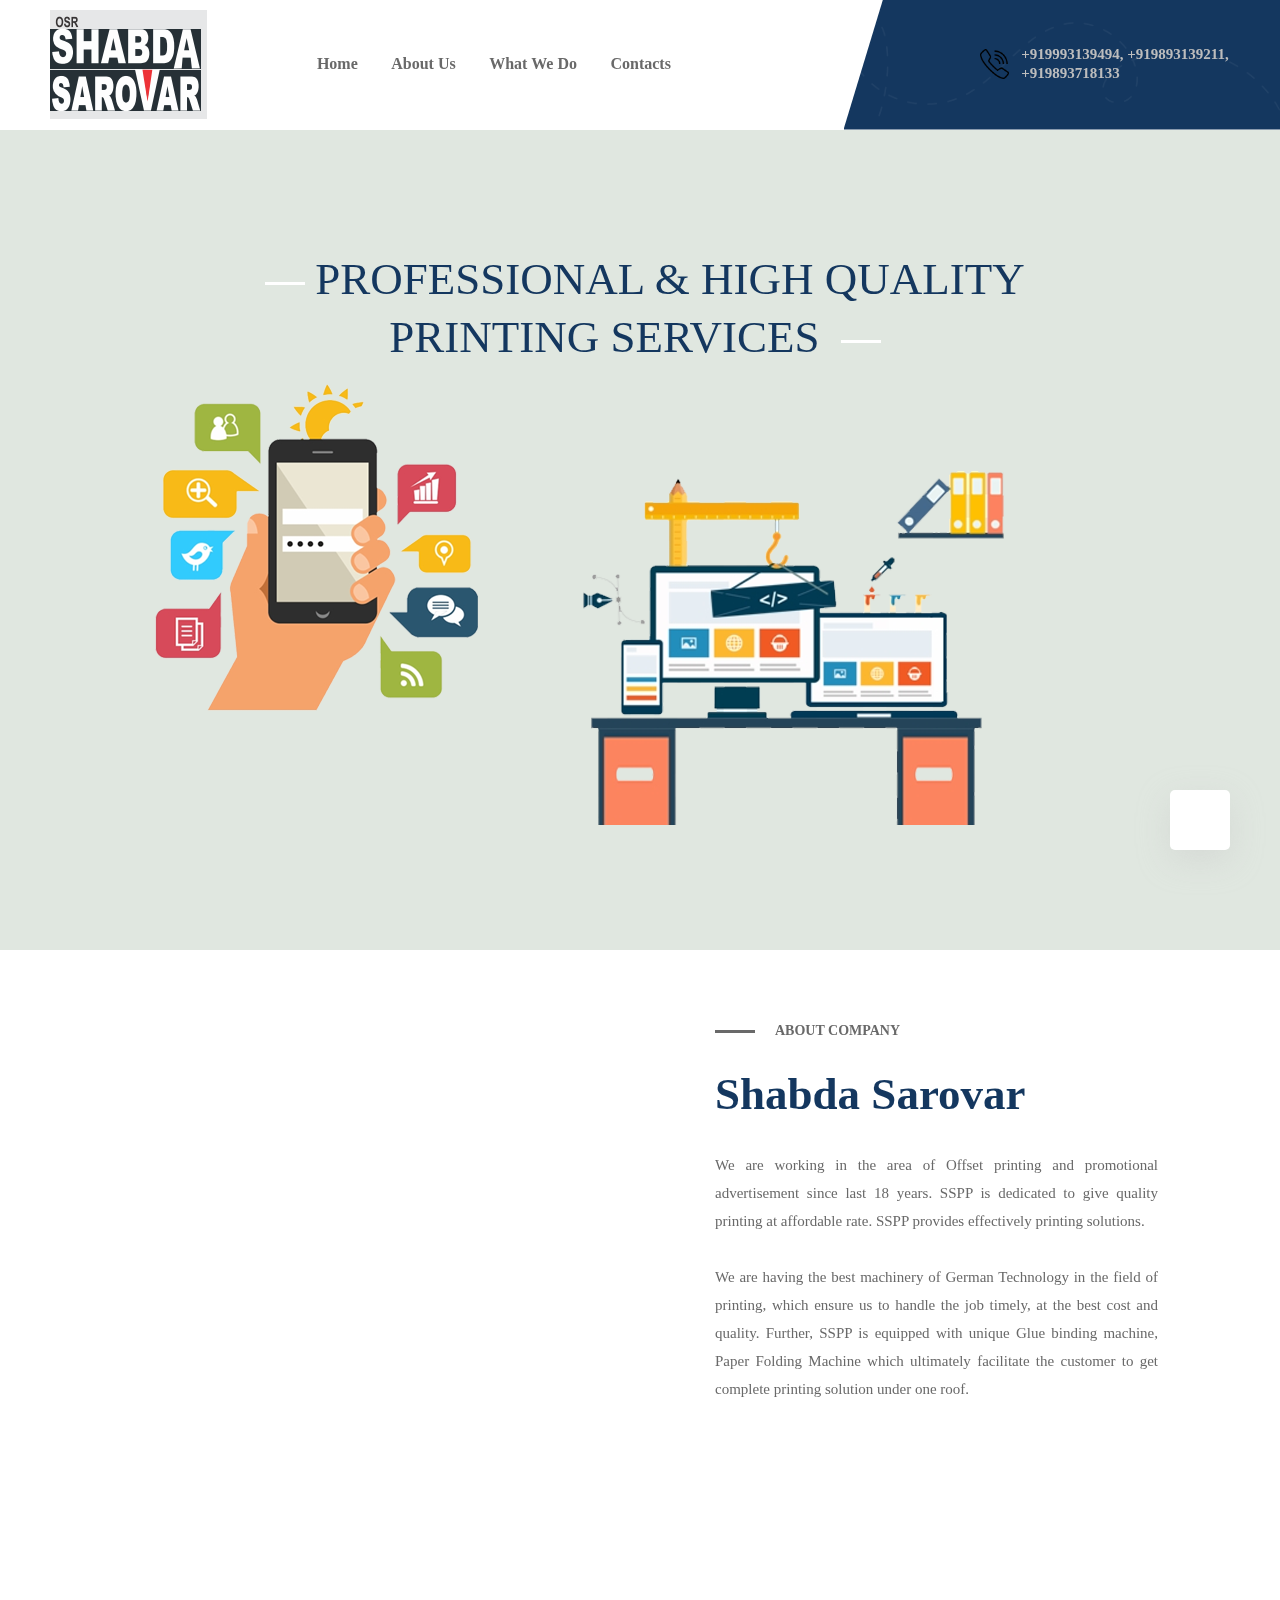
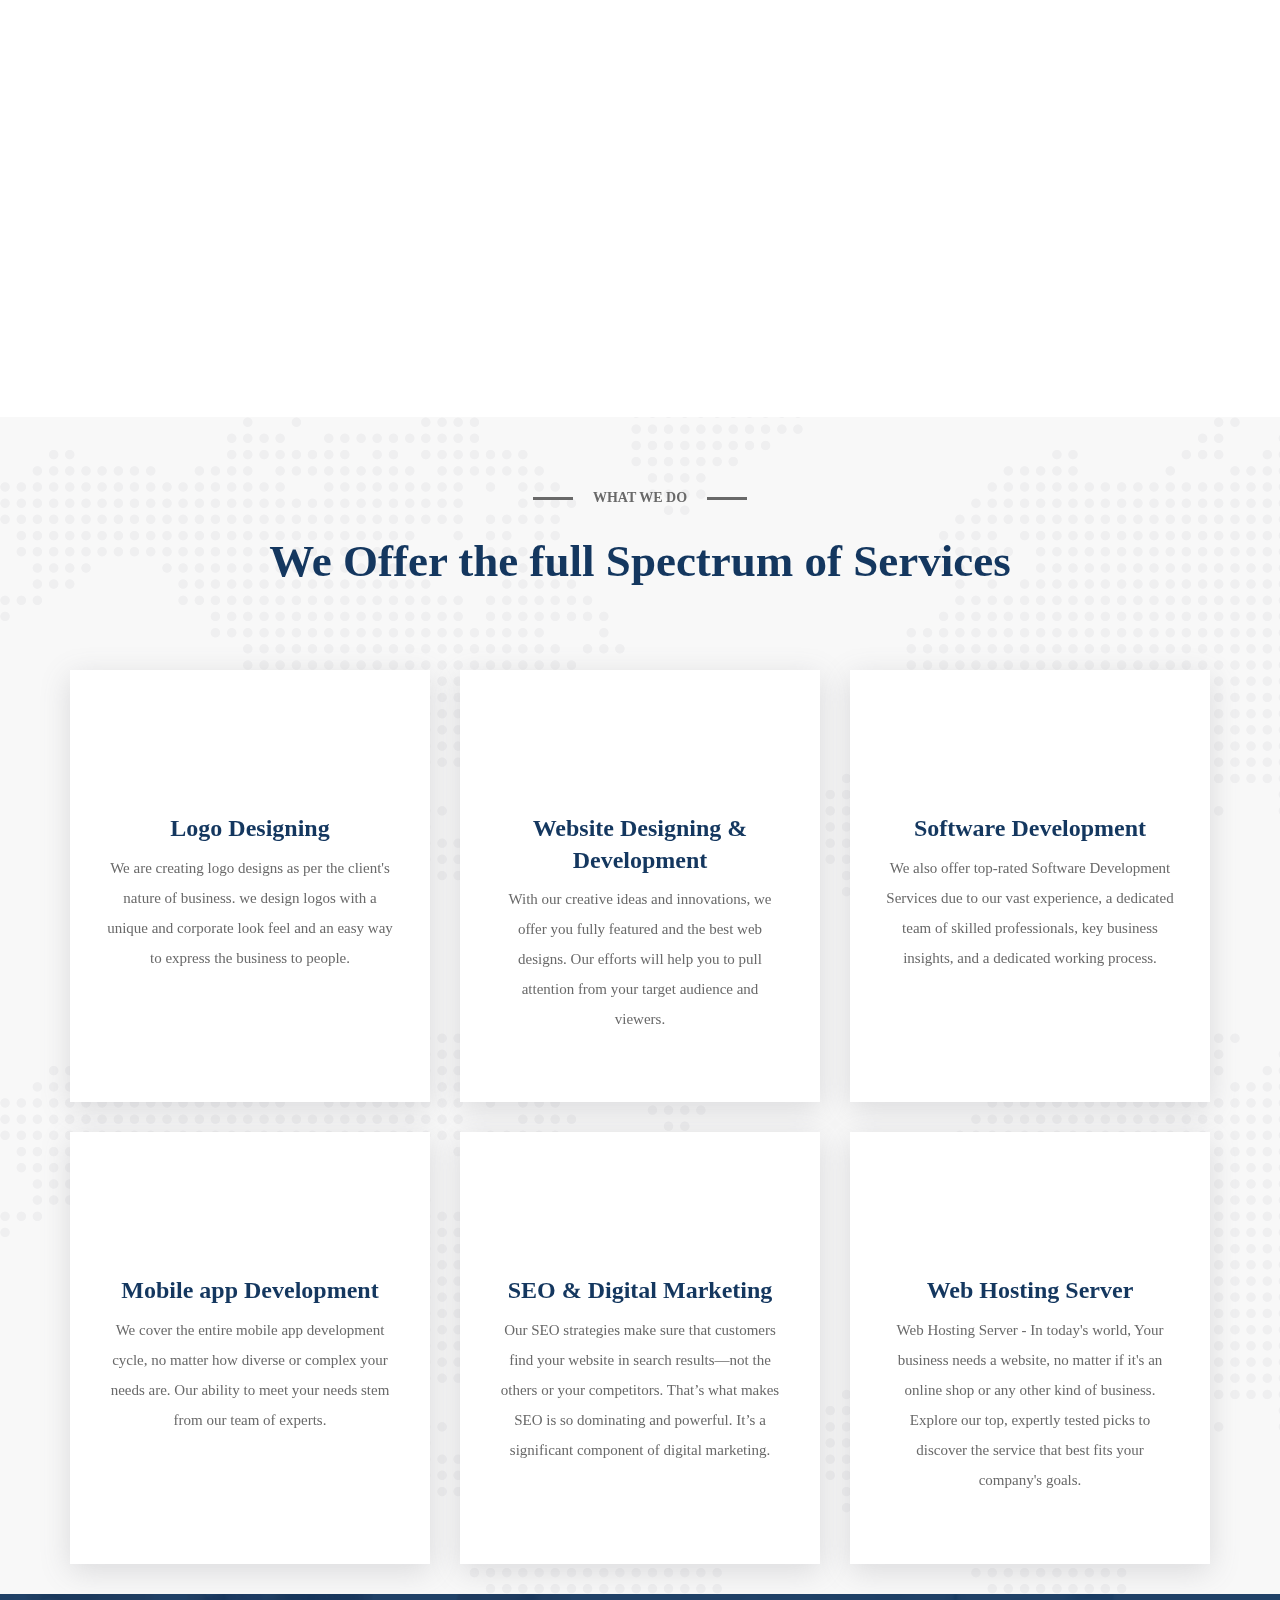
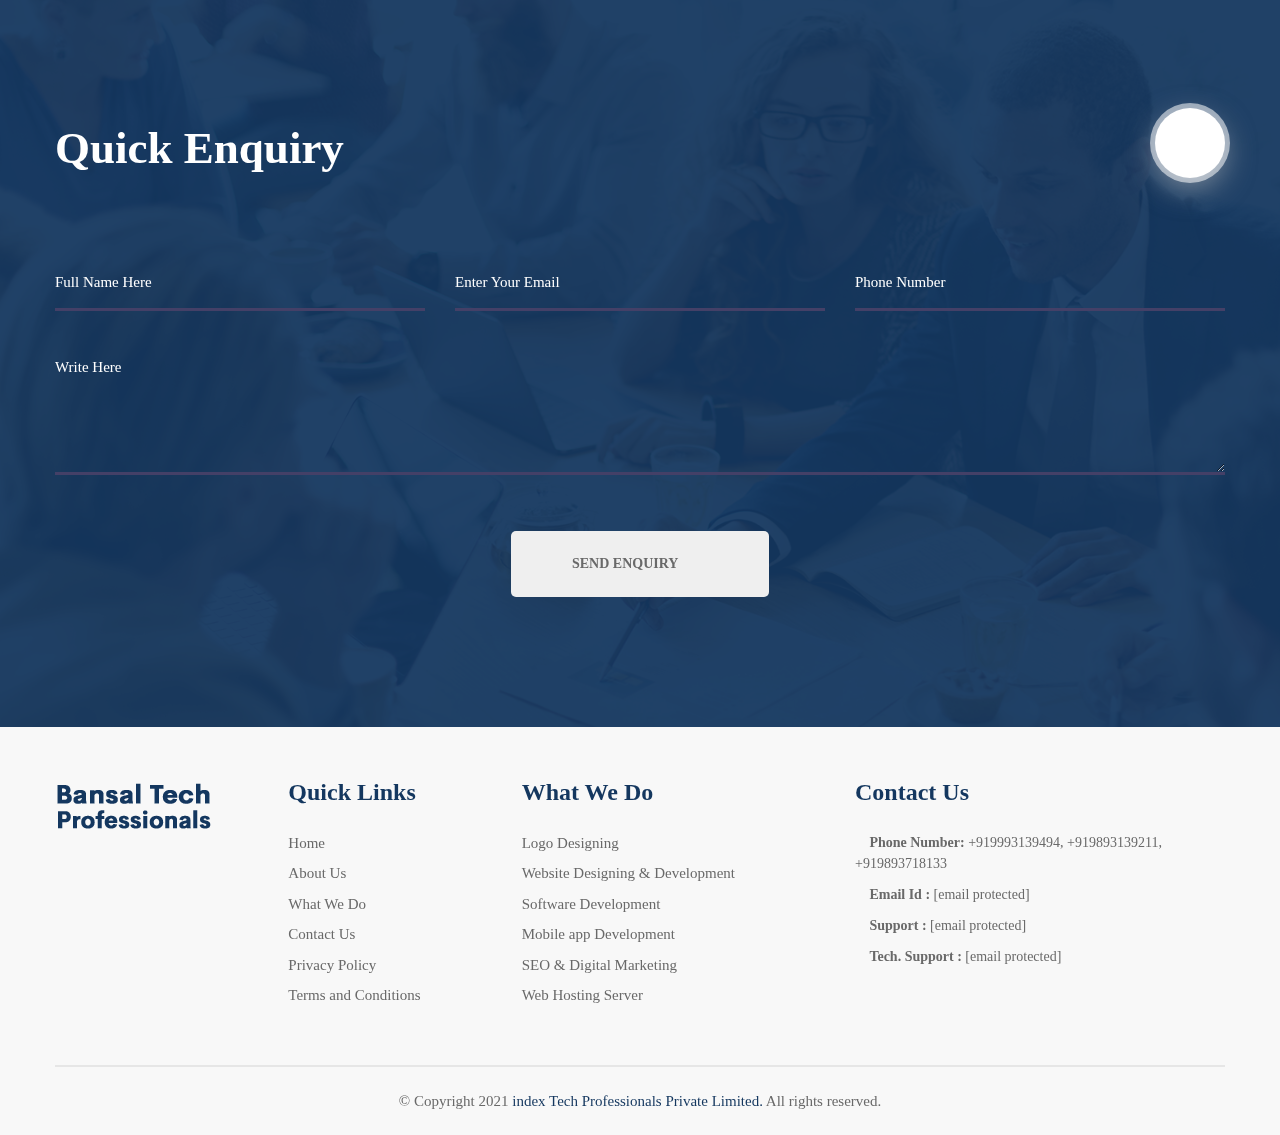
==== index.html @ 93b0016a "update2" ====
<!DOCTYPE html>
<html lang="en">
<head>
    <link rel="stylesheet" href="https://cdnjs.cloudflare.com/ajax/libs/font-awesome/4.7.0/css/font-awesome.min.css">
    <link rel="stylesheet" type="text/css" href="https://cdnjs.cloudflare.com/ajax/libs/font-awesome/5.1.1/css/all.css">

    <meta charset="UTF-8">
    <meta name="viewport" content="width=device-width, initial-scale=1.0">
    <meta http-equiv="X-UA-Compatible" content="ie=edge">
    <title>index Tech Professionals</title>

  <link rel="shortcut icon" type="image/x-icon" href="assets/images/icons8-ringer-volume-50.png">
    <!-- Place favicon.png in the root directory -->

    <!-- All Style Links Here -->
    <link rel="stylesheet" href="assets/css/bootstrap.min.css" type="text/css">
    <link rel="stylesheet" href="assets/css/aos.css" type="text/css">
    <link rel="stylesheet" href="assets/css/animate.min.css" type="text/css">
    <link rel="stylesheet" href="assets/css/fontawesome.min.css" type="text/css">
    <link rel="stylesheet" href="assets/css/flaticon.css" type="text/css">
    <link rel="stylesheet" href="assets/css/magnific-popup.css" type="text/css">
    <link rel="stylesheet" href="assets/css/meanmenu.css" type="text/css">
    <link rel="stylesheet" href="assets/css/owl.carousel.min.css" type="text/css">
    <link rel="stylesheet" href="assets/css/slick.css" type="text/css">
    <link rel="stylesheet" href="assets/css/custom-animation.css" type="text/css">
    <link rel="stylesheet" href="assets/css/style.css" type="text/css">
    <link rel="stylesheet" href="assets/css/responsive.css" type="text/css">
    <!-- All Style Links Here End -->
</head>
<body>
    <!-- Header Go -->
    <div class="header position-relative">
        <div class="header__shape">
            <img class="shape--img" src="assets/images/shape/dot-line-shape.png" alt="">
        </div>
        <div class="container-fluid">
            <div class="header--box">
                <div class="row align-items-center">
                    <div class="col-lg-9">
                        <div class="row align-items-center">
                            <div class="col-lg-3">
                                <div class="header--logo">
                                    <a href="index.html"><img src="assets/images/logo/ss.png" alt=""></a>
                                </div>
                            </div>
                            <div class="col-lg-9">
                                <div class="header--menu">
                                    <div class="header--menu__main">
                                        <nav id="mobile-menu">
                                            <ul>
                                                <li><a href="index.html">Home</a></li>
                                                <li><a href="about-us.html">About Us</a></li>
                                                <li><a href="what-we-do.html">What We Do</a></li>
                                                <li><a href="contact-us.html">Contacts</a></li>
                                            </ul>
                                        </nav>
                                    </div>
                                </div>
                            </div>
                        </div>
                    </div>
                    <div class="col-lg-3 d-none d-lg-block">
                        <div class="header__right d-flex align-items-center justify-content-end">
                              <div class="header--contacts d-flex align-items-center ml-20">
                                <div class="header--contacts-icon">
                                    <!-- <i class="fa fa-phone"></i> -->
                                    <!-- <i class='fa-solid fa-phone'></i> -->
                                    <!-- <i class="fal fa-phone" aria-hidden="true"></i> -->
                                   <img class="call" src="assets/images/icons8-ringer-volume-50.png">
                                    <!-- <i class='fas fa-phone'></i> -->
                                    <!-- <i class="fa-solid fa-phone"> -->
                                         
                                    </img>
                                </div>
                                <div class="header--contacts-number pl-10">
                                    <h6>+919993139494, +919893139211, +919893718133
                                    </h6>
                                    <span class="fw-500 white-color"></span>
                                </div>
                            </div>
                        </div>
                    </div>
                    <div class="col-12">
                        <div class="mobile-menu"></div>
                    </div>
                </div>
            </div>
        </div>
    </div>
    <!-- Header End /-->   

    <!-- Main start -->
    <main class="main--wrapper">
        <!-- Hero -->
        <section class="hero position-relative">
            <div class="hero--active">
                <div class="hero-single hero__padding" data-overlay="dark" data-opacity="4" data-background="assets/images/hero/hero-bg-1.jpg">
                    <div class="hero__shape"></div>
                    <div class="container">
                        <div class="row">
                            <div class="col-lg-10 offset-lg-1 text-center">
                                <div class="hero__caption">
                                    <h2 class="hero--small-title fw-500" data-animation="fadeInLeft" data-delay=".2s"><span></span>PROFESSIONAL	&	HIGH	QUALITY	PRINTING	SERVICES
                                        <span></span></h2>
									<img class="hero--big-title white-color fw-700" data-animation="fadeInUp" data-delay=".4s" src="assets/images/hero/app.png" alt="">
                                   
                                </div>
                            </div>
                        </div>
                    </div>
                </div>
                <div class="hero-single hero__padding" data-overlay="dark" data-opacity="4" data-background="assets/images/hero/hero-bg-2.jpg">
                    <div class="hero__shape"></div>
                    <div class="container">
                        <div class="row">
                            <div class="col-lg-10 offset-lg-1 text-center">
                                <div class="hero__caption">
                                    <h2 class="hero--small-title fw-500" data-animation="fadeInRight" data-delay=".2s"><span></span>ADVANCE	PRINTING	SERVICES<br> &nbsp;&nbsp;&nbsp;&nbsp;&nbsp;&nbsp;&nbsp;&nbsp;&nbsp;&nbsp;&nbsp;&nbsp;&nbsp;&nbsp;  Best Tech, Best Future  <span></span></h2>
									
                                   <img class="hero--big-title white-color fw-700" data-animation="fadeInLeft" data-delay=".6s" src="assets/images/hero/mobile-app.png" alt="">
                                   
                                </div>
                            </div>
                        </div>
                    </div>
                </div>
            </div>
        </section>
        <!-- Hero end /-->

        <!-- Feature -->
        <section class="feature feature-area pt-70 pb-100 fix">
            <div class="container">
                <div class="row">
                    <div class="col-lg-6 position-relative mb-30">
                        <div class="feature__img position-relative">
                            <div class="feature__img--dot-shape">
                                <img class="aos-init aos-animate " data-aos="fade-down" src="assets/images/shape/feature-dot-shape.png" alt="">
                            </div>
                            <img class="feature-img js-tilt aos-init aos-animate " data-aos="fade-right" src="assets/images/img/snap.png" alt="Features Image">
                            <div class="feature__img--caption text-center aos-init aos-animate " data-aos="fade-left">
                               <!--  <div class="feature__img--caption--shadow js-tilt">
                                    <span class="fw-700 theme-color">31<sup>+</sup></span>
                                    <p class="fw-700 theme-color">Years</p>
                                </div>-->
                            </div>
                        </div>
                    </div>
                    <div class="col-lg-6 mb-30">
                        <div class="feature__content">
                            <span class="fw-700 text-uppercase"><span></span>about company</span>
                            <h2 class="theme-color fw-700 mb-30">Shabda Sarovar </h2>
                            <p style="text-align: justify;">We are working in the area of Offset printing and promotional advertisement since last 18 years. SSPP is dedicated to give quality printing at affordable rate. SSPP provides effectively printing solutions. <br><br>
                                We are having the best machinery of German Technology in the field of printing, which ensure us to handle the job timely, at the best cost and quality. Further, SSPP is equipped with unique Glue binding machine, Paper Folding Machine which ultimately facilitate the customer to get complete printing solution under one roof.</p>
                            
                            <div class="feature__list--button">
                                <a href="about-us.html" class="btn btn--blue btn--icon white-color aos-init aos-animate " data-aos="fade-up">Read More</a>
                            </div>
                        </div>
                    </div>
                </div>
            </div>
        </section>
        <!-- Feature End -->

        <!-- Servcies -->
        <!-- Servcies -->
       <section class="contacts--area position-relative grey-bg pt-70" data-background="assets/images/shape/contacts_shape_bg.png" style="background-image: url(&quot;assets/images/shape/contacts_shape_bg.png&quot;);">
            <div class="container">
          
            <div class="container">
                <div class="row">
                    <div class="col-xl-8 offset-xl-2 col-lg-10 offset-lg-1">
                        <div class="theme text-center">
                            <span class="theme__small--title fw-700 text-uppercase"><span></span>what we do<span></span></span>
                            <h2 class="theme__big--title fw-700 mb-80">We Offer the full Spectrum of Services</h2>
                        </div>
                    </div>
                </div>
                <div class="row">
                    <div class="col-lg-4 col-md-6 mb-30 text-center">
                        <div class="service__block service__block--h3 position-relative white-bg">
                            <img class="line line1" src="assets/images/shape/what-we-do-h3-line1.png" alt="">
                            <img class="line line2" src="assets/images/shape/what-we-do-h3-line2.png" alt="">
                            <i class="service__icon service__icon--h3 flaticon-presentation aos-init aos-animate" data-aos="zoom-in-down"></i>
                            <h4 class="service__title">Logo Designing</h4>
                            <p>We are creating logo designs as per the client's nature of business. 
we design logos with a unique and corporate look feel and an easy way to express the business to people.</p>
                           
                        </div>
                    </div>
                    <div class="col-lg-4 col-md-6 mb-30 text-center">
                        <div class="service__block service__block--h3 position-relative white-bg">
                            <img class="line line1" src="assets/images/shape/what-we-do-h3-line1.png" alt="">
                            <img class="line line2" src="assets/images/shape/what-we-do-h3-line2.png" alt="">
                            <i class="service__icon service__icon--h3 flaticon-server aos-init aos-animate" data-aos="zoom-in-down"></i>
                            <h4 class="service__title">Website Designing & Development</h4>
                            <p>With our creative ideas and innovations, we offer you fully featured and the best web designs. Our efforts will help you to pull attention from your target audience and viewers. </p>
                           
                        </div>
                    </div>
                    <div class="col-lg-4 col-md-6 mb-30 text-center">
                        <div class="service__block service__block--h3 position-relative white-bg">
                            <img class="line line1" src="assets/images/shape/what-we-do-h3-line1.png" alt="">
                            <img class="line line2" src="assets/images/shape/what-we-do-h3-line2.png" alt="">
                            <i class="service__icon service__icon--h3 flaticon-financial aos-init aos-animate" data-aos="zoom-in-down"></i>
                            <h4 class="service__title">Software Development</h4>
                            <p>We also offer top-rated Software Development Services due to our vast experience, a dedicated team of skilled professionals, key business insights, and a dedicated working process.</p>
                           
                        </div>
                    </div>
                    <div class="col-lg-4 col-md-6 mb-30 text-center">
                        <div class="service__block service__block--h3 position-relative white-bg">
                            <img class="line line1" src="assets/images/shape/what-we-do-h3-line1.png" alt="">
                            <img class="line line2" src="assets/images/shape/what-we-do-h3-line2.png" alt="">
                            <i class="service__icon service__icon--h3 flaticon-speaker aos-init aos-animate" data-aos="zoom-in-down"></i>
                            <h4 class="service__title">Mobile app Development </h4>
                            <p>We cover the entire mobile app development cycle, no matter how diverse or complex your needs are. Our ability to meet your needs stem from our team of experts.</p>
                            
                        </div>
                    </div>
                    <div class="col-lg-4 col-md-6 mb-30 text-center">
                        <div class="service__block service__block--h3 position-relative white-bg">
                            <img class="line line1" src="assets/images/shape/what-we-do-h3-line1.png" alt="">
                            <img class="line line2" src="assets/images/shape/what-we-do-h3-line2.png" alt="">
                            <i class="service__icon service__icon--h3 flaticon-business-and-finance aos-init aos-animate" data-aos="zoom-in-down"></i>
                            <h4 class="service__title">SEO & Digital Marketing</h4>
                            <p>Our SEO strategies make sure that customers find your website in search results—not the others or your competitors. That’s what makes SEO is so dominating and powerful. It’s a significant component of digital marketing.</p>
                           
                        </div>
                    </div>
                    <div class="col-lg-4 col-md-6 mb-30 text-center">
                        <div class="service__block service__block--h3 position-relative white-bg">
                            <img class="line line1" src="assets/images/shape/what-we-do-h3-line1.png" alt="">
                            <img class="line line2" src="assets/images/shape/what-we-do-h3-line2.png" alt="">
                            <i class="service__icon service__icon--h3 flaticon-product aos-init aos-animate" data-aos="zoom-in-down"></i>
                            <h4 class="service__title">Web Hosting Server</h4>
                            <p>Web Hosting Server - In today's world, Your business needs a website, no matter if it's an online shop or any other kind of business. Explore our top, expertly tested picks to discover the service that best fits your company's goals.</p>
                            
                        </div>
                    </div>
                </div>
            </div>
        </section>
        <!-- Servcies end -->
        <!-- Servcies end -->

       
       

        

       
       
        <!-- Contact Form-->
        <div class="contacts">
            <div class="contacts--bg position-relative pt-125 pb-100" data-background="assets/images/img/contact-bg.jpg" data-overlay="theme" data-opacity="95">
                <div class="container">
                    <div class="row align-items-end justify-content-end">
                        <div class="col-xl-6 col-lg-8 mb-70">
                            <div class="theme">
                                <h2 class="theme__big--title white-color fw-700">Quick Enquiry</h2>
                            </div>
                        </div>
                        <div class="col-xl-6 col-lg-4 mb-70 d-none d-md-block">
                            <div class="theme text-right position-relative">
                                <span class="add-btn"><i class="fal fa-plus"></i></span>
                            </div>
                        </div>
                    </div>
                    <div class="row">
                        <div class="col-sm-12">
                            <form class="contacts__form" action="" method="post">
                                <div class="row">
                                    <div class="col-lg-4 mb-30">
                                        <div class="contacts__input position-relative">
                                            <input type="text" id="name" name="visitor_name" placeholder="Full Name Here" pattern=[A-Z\sa-z]{3,20} required>
                                            <i class="fal fa-user"></i>
                                        </div>
                                    </div>
                                    <div class="col-lg-4 mb-30">
                                        <div class="contacts__input position-relative">
                                            <input type="email" id="email" name="visitor_email" placeholder="Enter Your Email" required>
                                            <i class="fal fa-envelope-open"></i>
                                        </div>
                                    </div>
                                    <div class="col-lg-4 mb-30">
                                        <div class="contacts__input position-relative">
                                            <input type="number" id="mobile" name="visitor_mobile"  placeholder="Phone Number" required>
                                            <i class="fal fa-phone"></i>
                                        </div>
                                    </div>
                                    
                                    <div class="col-sm-12 mb-50">
                                        <div class="contacts__input position-relative" required>
                                            <textarea id="message" name="visitor_message"  placeholder="Write Here" required></textarea>
                                            <!-- <i class="fal fa-angle-down"></i> -->
                                        </div>
                                    </div>
                                    <div class="col-sm-12 mb-30">
                                        <div class="contacts__input position-relative text-center">
                                            <button class="btn btn--icon" name="submit" type="submit">Send Enquiry</button>
                                        </div>
                                    </div>
                                </div>
                            </form>
                        </div>
                    </div>
                </div>
            </div>
        </div>
        <!-- Contact Form End -->
    </main>
    <!-- Main start end /-->
 <!-- Footer -->
    <footer class="footer grey-bg">
        <div class="footer__top pt-50 pb-20">
            <div class="container">
                <div class="row justify-content-between">
                    <div class="col-lg-2 col-md-6">
                        <div class="footer__widget">
                            <img src="assets/images/logo/logo.png" alt="" class="footer--logo mb-20">
                            
                           
                        </div>
                    </div>
                    <div class="col-lg-2 col-md-6 mb-30">
                        <div class="footer__widget">
                            <div class="footer__title">
                                <h4>Quick Links</h4>
                            </div>
                            <div class="footer__menu">
                                <ul>
                                    <li><a href="index.html">Home</a></li>
                                    <li><a href="about-us.html">About Us</a></li>
                                    <li><a href="what-we-do.html">What We Do</a></li>
                                    <li><a href="contact-us.html">Contact Us</a></li>
									<li><a href="privacy-policy.html">Privacy Policy</a></li>
									<li><a href="terms-and-conditions.html">Terms and Conditions</a></li>
                                </ul>
                            </div>
                        </div>
                    </div>
					<div class="col-lg-3 col-md-6 mb-30">
                        <div class="footer__widget">
                            <div class="footer__title">
                                <h4>What We Do</h4>
                            </div>
                            <div class="footer__menu">
                                <ul>
                                    <li><a href="what-we-do.html">Logo Designing</a></li>
                                    <li><a href="what-we-do.html">Website Designing & Development</a></li>
                                    <li><a href="what-we-do.html">Software Development</a></li>
                                    <li><a href="what-we-do.html">Mobile app Development</a></li>
									<li><a href="what-we-do.html">SEO & Digital Marketing</a></li>
                                    <li><a href="what-we-do.html">Web Hosting Server</a></li>
                                </ul>
                            </div>
                        </div>
                    </div>
                    
                    <div class="col-lg-4 col-md-6 mb-30">
                        <div class="footer__widget">
                            <div class="footer__title">
                                <h4>Contact Us</h4>
                            </div>
							
                            <div class="mb-10"><i class="fa fa-phone"></i> <strong>Phone Number: </strong> +919993139494, +919893139211, +919893718133</div>
                           <div class="mb-10"><i class="fal fa-envelope-open"></i> <strong> Email Id :</strong>  <a href="/cdn-cgi/l/email-protection" class="__cf_email__" data-cfemail="11787f777e5173707f62707d6574727961637e77746262787e7f707d623f727e7c">[email&#160;protected]</a></div>
						   <div class="mb-10"><i class="fal fa-envelope-open"></i> <strong> Support :</strong>  <a href="/cdn-cgi/l/email-protection" class="__cf_email__" data-cfemail="b1c2c4c1c1dec3c5f1d3d0dfc2d0ddc5d4d2d9c1c3ded7d4c2c2d8dedfd0ddc29fd2dedc">[email&#160;protected]</a></div>
						   <div class="mb-10"><i class="fal fa-envelope-open"></i> <strong>Tech. Support :</strong>  <a href="/cdn-cgi/l/email-protection" class="__cf_email__" data-cfemail="344051575c474144445b46407456555a4755584051575c44465b525147475d5b5a5558471a575b59">[email&#160;protected]</a></div>
                        </div>
                    </div>
                </div>
            </div>
        </div>
        <div class="footer__bottom">
            <div class="container">
                <div class="row">
                    <div class="col-sm-12">
                        <div class="footer__copyright text-center">
                            <p class="m-0">© Copyright 2021 <a class="theme-color" href="index.html">index Tech Professionals Private Limited.</a> All rights reserved.</p>
                        </div>
                    </div>
                </div>
            </div>
        </div>
    </footer>
    <!-- Footer end -->



    <!-- Scroll Top Button -->
    <button class="scroll-top tran3s">
        <i class="far fa-long-arrow-up"></i>
    </button>





    <!-- All External JavaScript Links Here -->
    <script data-cfasync="false" src="/cdn-cgi/scripts/5c5dd728/cloudflare-static/email-decode.min.js"></script><script src="./assets/js/vendor/jquery-1.12.4.min.js"></script>
    <script src="./assets/js/popper.min.js"></script>
    <script src="./assets/js/bootstrap.min.js"></script>
    <script src="./assets/js/ajax-form.js"></script>
    <script src="./assets/js/imagesloaded.pkgd.min.js"></script>
    <script src="./assets/js/isotope.pkgd.min.js"></script>
    <script src="./assets/js/jquery.meanmenu.min.js"></script>
    <script src="./assets/js/owl.carousel.min.js"></script>
    <script src="./assets/js/jquery.magnific-popup.min.js"></script>
    <script src="./assets/js/slick.min.js"></script>
    <script src="./assets/js/jquery.waypoints.min.js"></script>
    <script src="./assets/js/jquery.counterup.min.js"></script>
    <script src="./assets/js/wow.min.js"></script>
    <script src="./assets/js/tilt.jquery.js"></script>
    <script src="./assets/js/aos.js"></script>
    <script src="./assets/js/plugins.js"></script>
    <script src="./assets/js/main.js"></script>
    <!-- All External JavaScript Links Here End -->
</body>
</html>
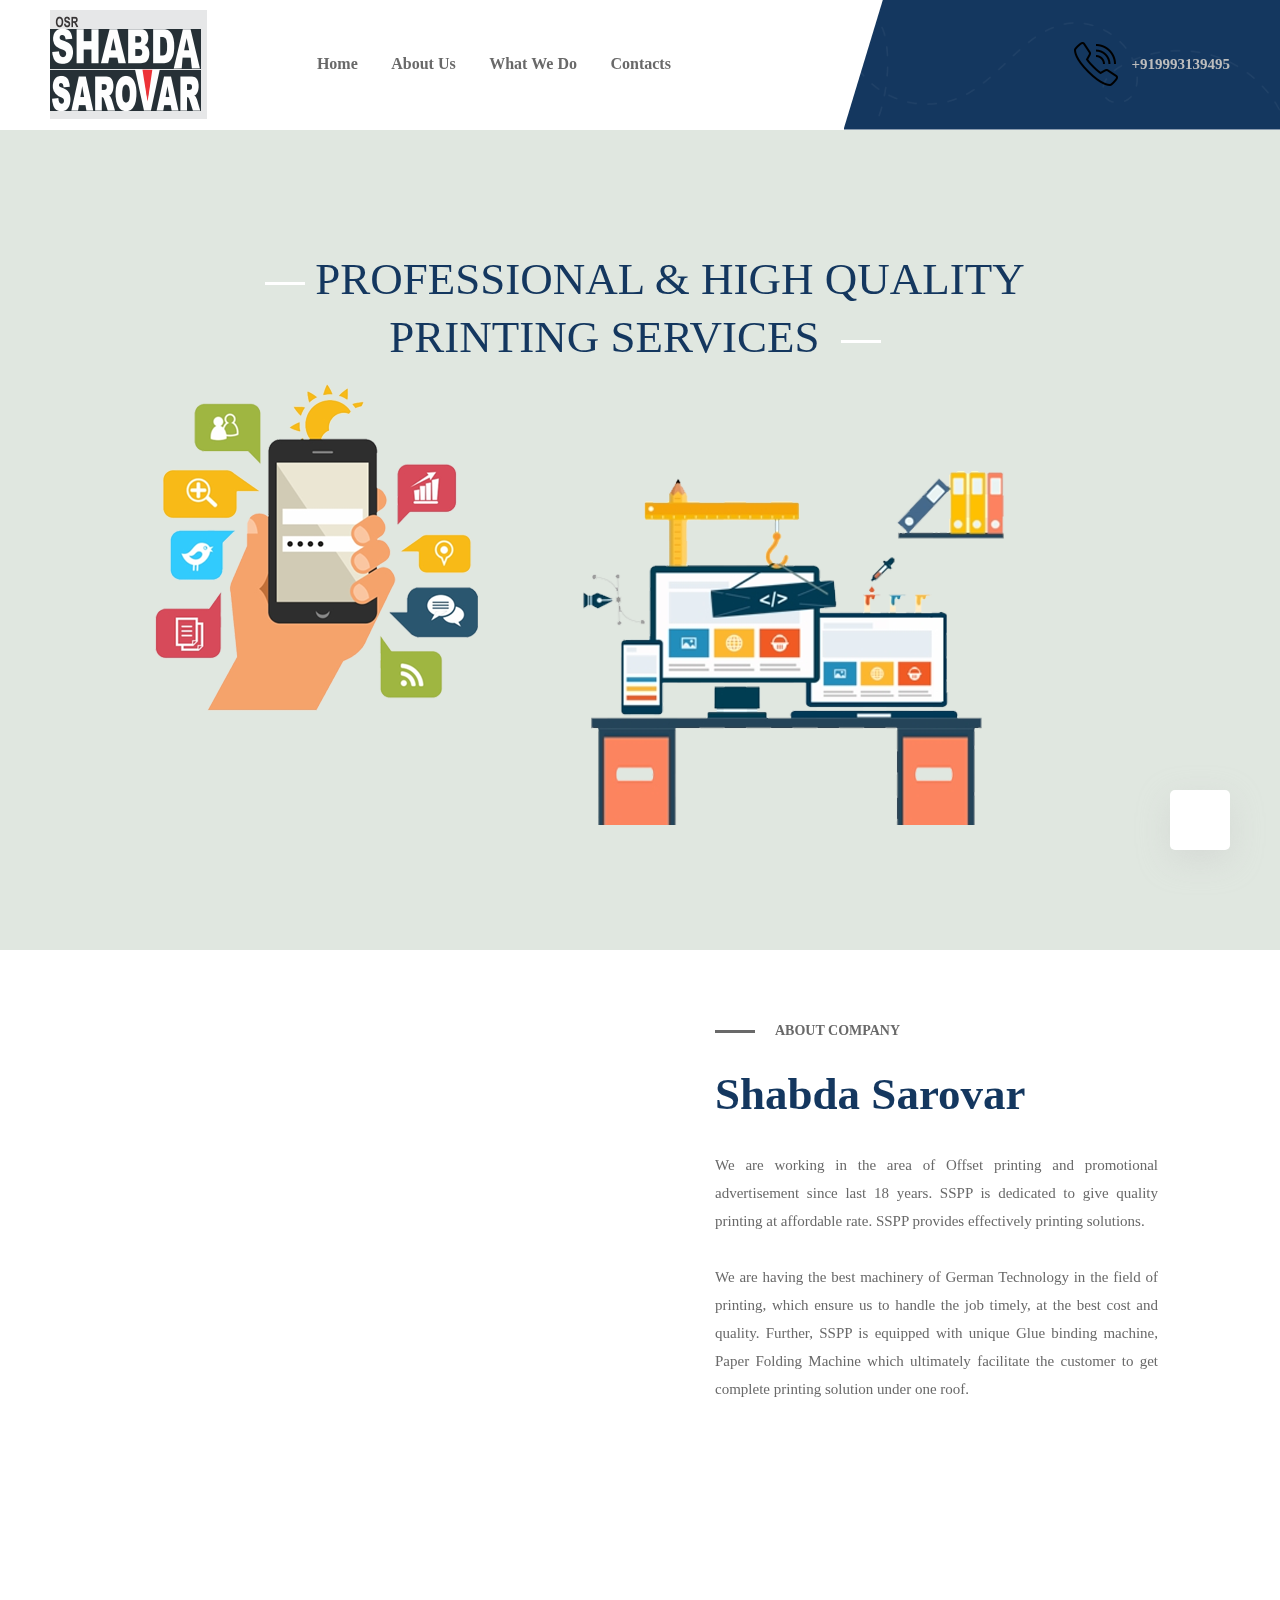
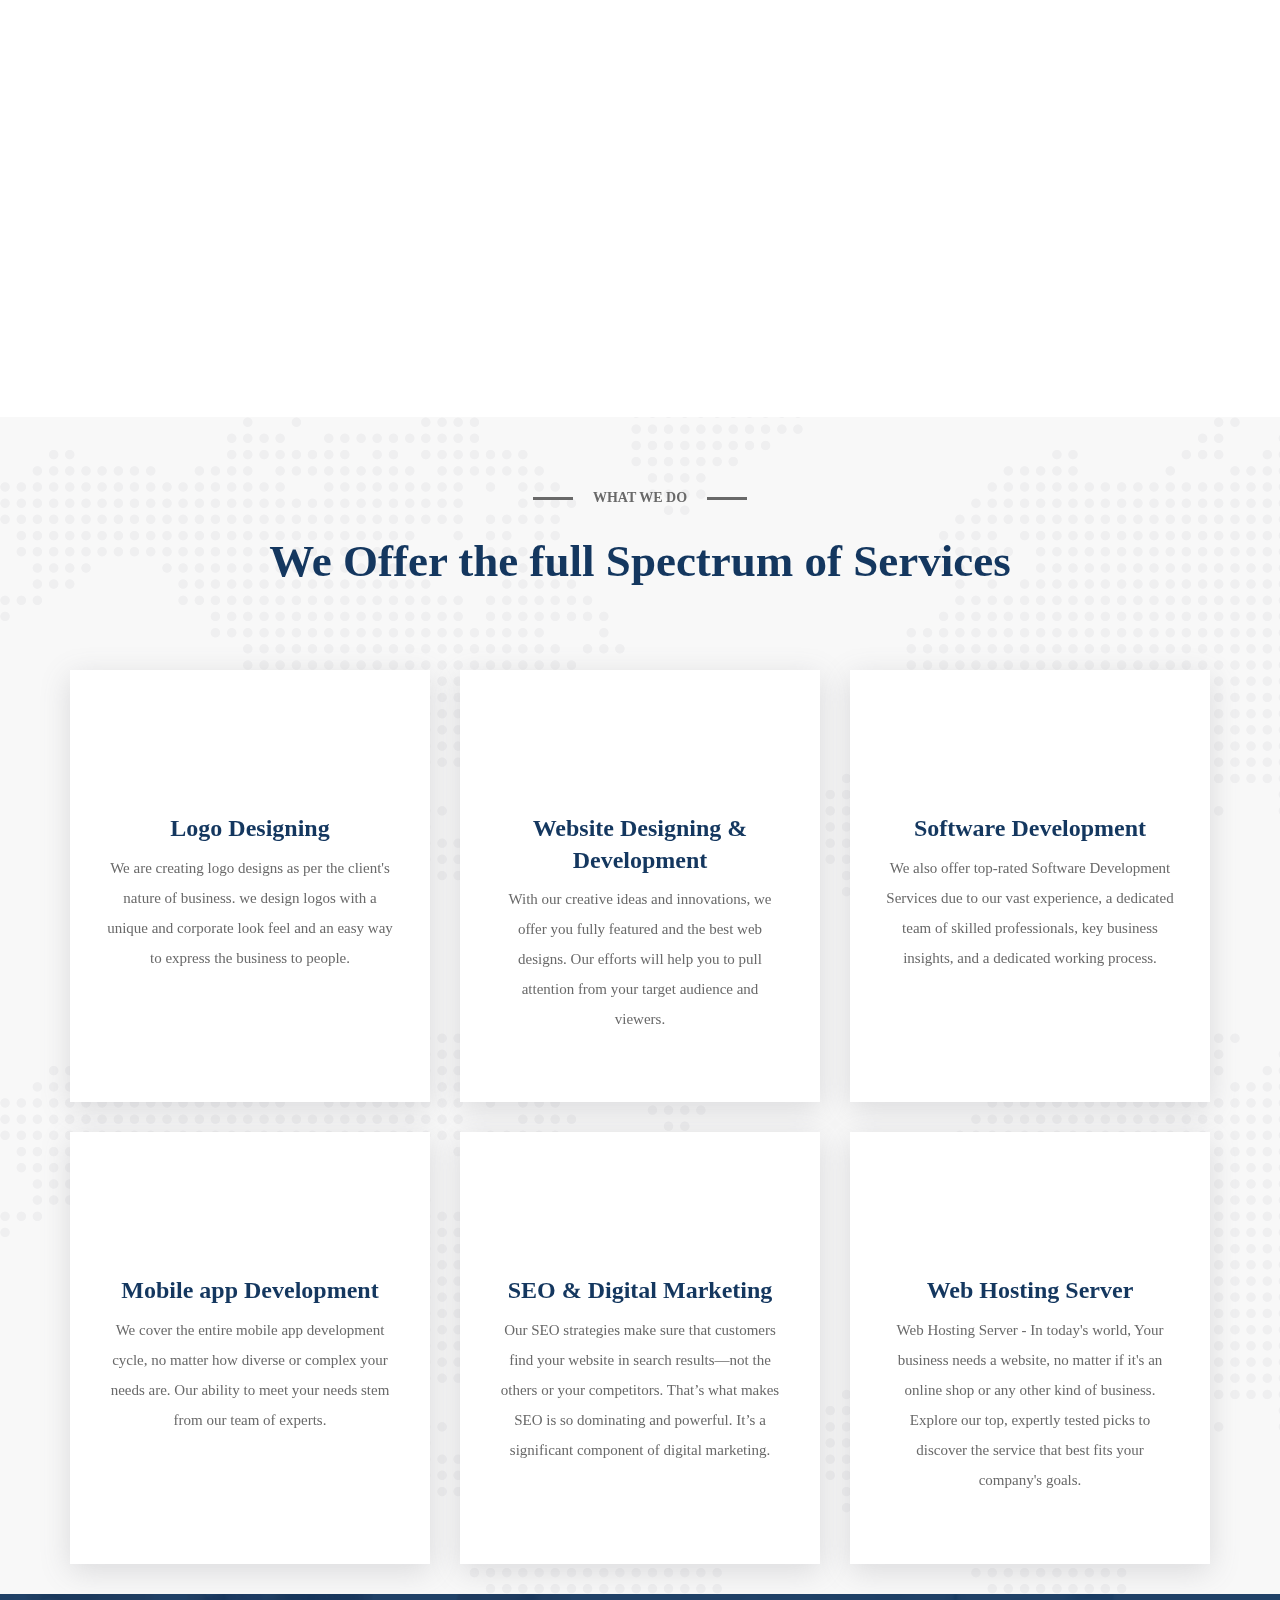
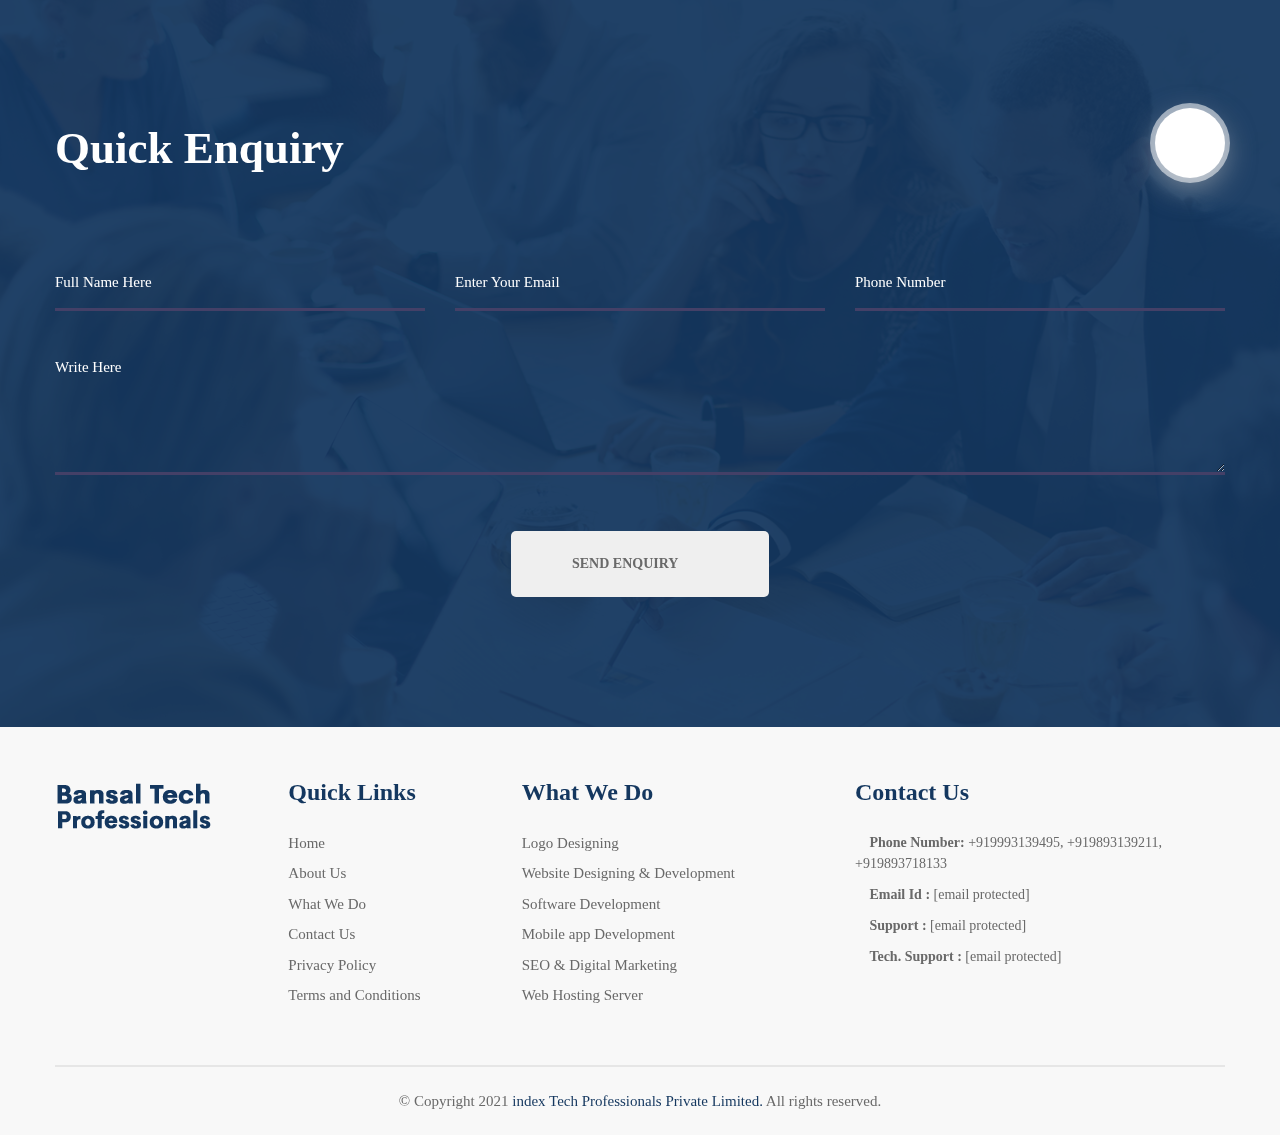
==== commit 474e1cee: "update" ====
--- a/index.html
+++ b/index.html
@@ -73,7 +73,7 @@
                                     </img>
                                 </div>
                                 <div class="header--contacts-number pl-10">
-                                    <h6>+919993139494, +919893139211, +919893718133
+                                    <h6>+919993139495
                                     </h6>
                                     <span class="fw-500 white-color"></span>
                                 </div>
@@ -365,7 +365,7 @@
                                 <h4>Contact Us</h4>
                             </div>
 							
-                            <div class="mb-10"><i class="fa fa-phone"></i> <strong>Phone Number: </strong> +919993139494, +919893139211, +919893718133</div>
+                            <div class="mb-10"><i class="fa fa-phone"></i> <strong>Phone Number: </strong> +919993139495, +919893139211, +919893718133</div>
                            <div class="mb-10"><i class="fal fa-envelope-open"></i> <strong> Email Id :</strong>  <a href="/cdn-cgi/l/email-protection" class="__cf_email__" data-cfemail="11787f777e5173707f62707d6574727961637e77746262787e7f707d623f727e7c">[email&#160;protected]</a></div>
 						   <div class="mb-10"><i class="fal fa-envelope-open"></i> <strong> Support :</strong>  <a href="/cdn-cgi/l/email-protection" class="__cf_email__" data-cfemail="b1c2c4c1c1dec3c5f1d3d0dfc2d0ddc5d4d2d9c1c3ded7d4c2c2d8dedfd0ddc29fd2dedc">[email&#160;protected]</a></div>
 						   <div class="mb-10"><i class="fal fa-envelope-open"></i> <strong>Tech. Support :</strong>  <a href="/cdn-cgi/l/email-protection" class="__cf_email__" data-cfemail="344051575c474144445b46407456555a4755584051575c44465b525147475d5b5a5558471a575b59">[email&#160;protected]</a></div>
